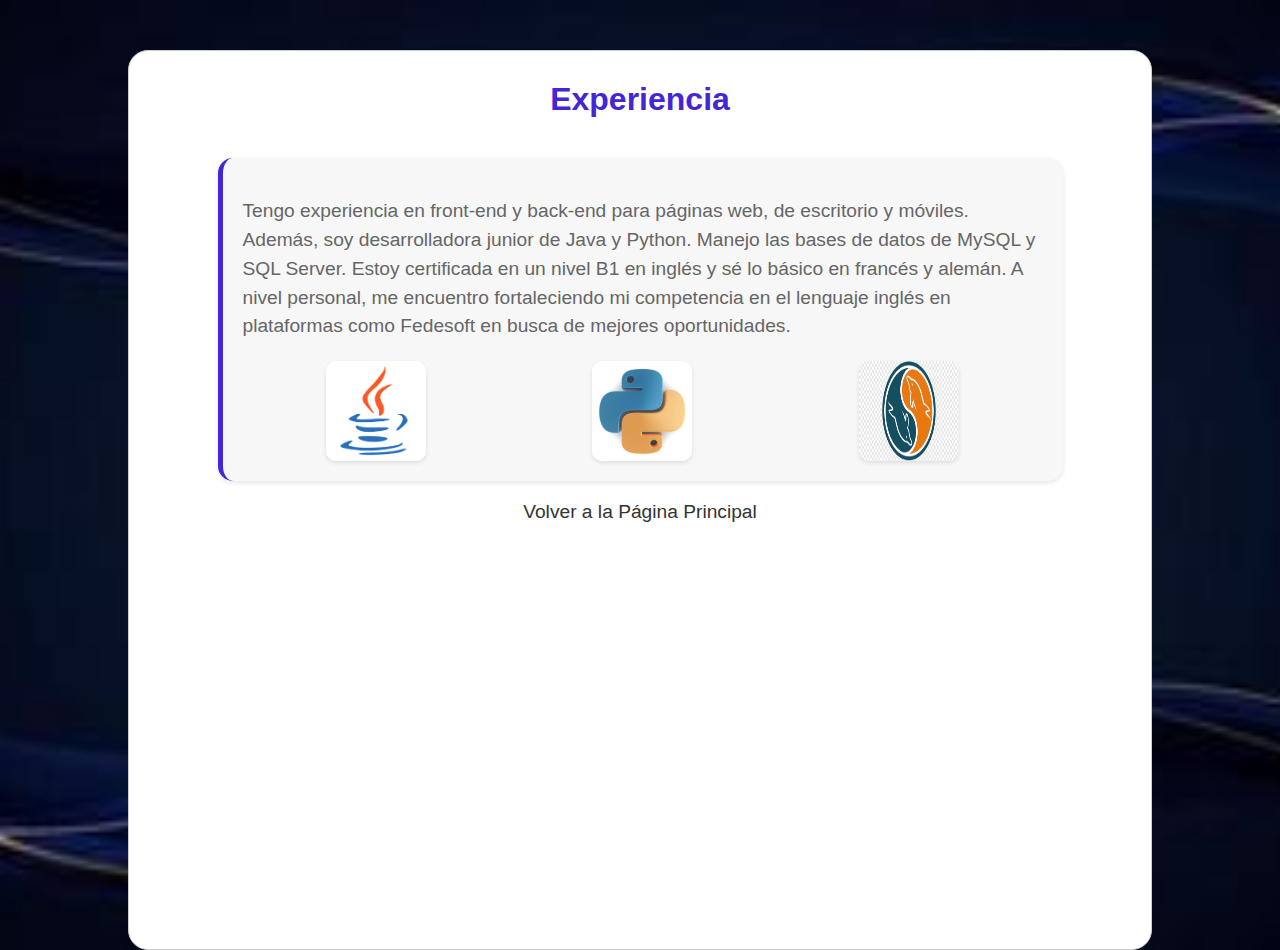
==== hojaVida/experiencia.html @ 442001f2 "Add files via upload" ====
<!DOCTYPE html>
<html lang="en">
<head>
    <meta charset="UTF-8">
    <meta name="viewport" content="width=device-width, initial-scale=1.0">
    <title>Experiencia - Laura Valentina Godoy Godoy</title>
    <link rel="stylesheet" href="style.css">
    <link rel="stylesheet" href="https://cdnjs.cloudflare.com/ajax/libs/font-awesome/6.0.0-beta3/css/all.min.css">
</head>
<body>
    <div class="contenedor">

        <h2>Experiencia</h2>

        <div class="contenedor-info">
            <p>Tengo experiencia en front-end y back-end para páginas web, de escritorio y móviles. Además, soy desarrolladora junior de Java y Python. Manejo las bases de datos de MySQL y SQL Server. Estoy certificada en un nivel B1 en inglés y sé lo básico en francés y alemán. A nivel personal, me encuentro fortaleciendo mi competencia en el lenguaje inglés en plataformas como Fedesoft en busca de mejores oportunidades.</p>
            <div class="contenedor-imagenes">
                <img src="java.png" alt="Java" class="logo">
                <img src="python.jpg" alt="Python" class="logo">
                <img src="mysql.png" alt="MySQL" class="logo">

            </div>
        </div>

        <div class="contenedor-referencias">
            <a href="index.html">Volver a la Página Principal</a>
        </div>
    </div>
</body>
</html>
---- hojaVida/style.css ----
body {
    width: 100%;
    height: 100%;
    background-image: url("fondo.jpg");
    background-size: cover;
    background-position: center;
    margin: 0;
    padding: 0;
    font-family: 'Arial', sans-serif;
}

.contenedor {
    display: flex;
    flex-direction: column;
    align-items: center;
    justify-content: flex-start;
    min-height: 100vh; 
    width: 80%;
    max-width: 1200px;
    margin: 50px auto 0; 
    border: 1px solid #ccc;
    background-color: #fff;
    border-radius: 20px;
    padding: 30px;
    box-shadow: 0 4px 8px rgba(0, 0, 0, 0.1);
    box-sizing: border-box; 
}

.contenedor-info, .contenedor-educacion, .contenedor-contacto, .contenedor-habilidades, .contenedor-experiencia {
    width: 100%;
    max-width: 800px;
    background-color: #f7f7f7;
    border-radius: 15px;
    margin-top: 20px;
    padding: 20px;
    box-shadow: 0 2px 5px rgba(0, 0, 0, 0.1);
    border-left: 5px solid #4326d6; 
}
h1, h2 {
    color: #4326d6;
}

h1 {
    font-size: 2.5em;
    margin: 0;
}

h2 {
    font-size: 2em;
    margin: 0 0 20px;
}

.contenedor-img img {
    display: block;
    border-radius: 50%;
    max-width: 150px;
    height: auto;
    box-shadow: 0 2px 4px rgba(0, 0, 0, 0.1);
}

.contenedor-referencias {
    width: 100%;
    text-align: center;
    margin-top: 20px;
}

.contenedor-referencias a {
    font-size: 1.2em;
    text-decoration: none;
    color: #333;
    margin: 0 15px;
    transition: color 0.3s, text-shadow 0.3s;
}

.contenedor-referencias a:hover {
    color: #4326d6;
    text-shadow: 0 1px 3px rgba(0, 0, 0, 0.3);
}

.contenedor-habilidades h2, .contenedor-educacion h2, .contenedor-experiencia h2 {
    font-size: 1.75em;
    margin-bottom: 15px;
}
 .contenedor-habilidades p, .contenedor-educacion p, .contenedor-experiencia p {
    font-size: 1.2em;
    line-height: 1.5;
    color: #666;
}

.contenedor-contacto {
    margin-top: 30px;
}

.contenedor-contacto h2 {
    font-size: 1.75em;
    margin-bottom: 15px;
    color: #4326d6;
}

.contenedor-contacto ul {
    list-style: none;
    padding: 0;
    margin: 0;
}

.contenedor-contacto li {
    font-size: 1.2em;
    margin-bottom: 12px;
    display: flex;
    align-items: center;
    color: #666;
}

.contenedor-contacto i {
    margin-right: 15px;
    color: #333;
    font-size: 1.5em;
}

.contenedor-contacto h2 {
    font-size: 1.75em;
    margin-bottom: 15px;
    color: #4326d6;
}

.contenedor-contacto ul {
    list-style: none;
    padding: 0;
    margin: 0;
}

.contenedor-contacto li {
    font-size: 1.2em;
    margin-bottom: 12px;
    display: flex;
    align-items: center;
    color: #666;
}

.contenedor-contacto i {
    margin-right: 15px;
    color: #333;
    font-size: 1.5em;
}
.contenedor-info {
    width: 100%;
    max-width: 800px;
    background-color: #f7f7f7;
    border-radius: 15px;
    margin-top: 20px;
    padding: 20px;
    box-shadow: 0 2px 5px rgba(0, 0, 0, 0.1);
    border-left: 5px solid #4326d6; 
}

.contenedor-info p {
    font-size: 1.2em;
    line-height: 1.5;
    color: #666;
}

.contenedor-imagenes {
    display: flex;
    justify-content: space-around;
    margin-top: 20px;
}

.contenedor-imagenes .logo {
    max-width: 100px;
    height: auto;
    border-radius: 10px;
    box-shadow: 0 2px 4px rgba(0, 0, 0, 0.1);
    margin: 0 10px;
}
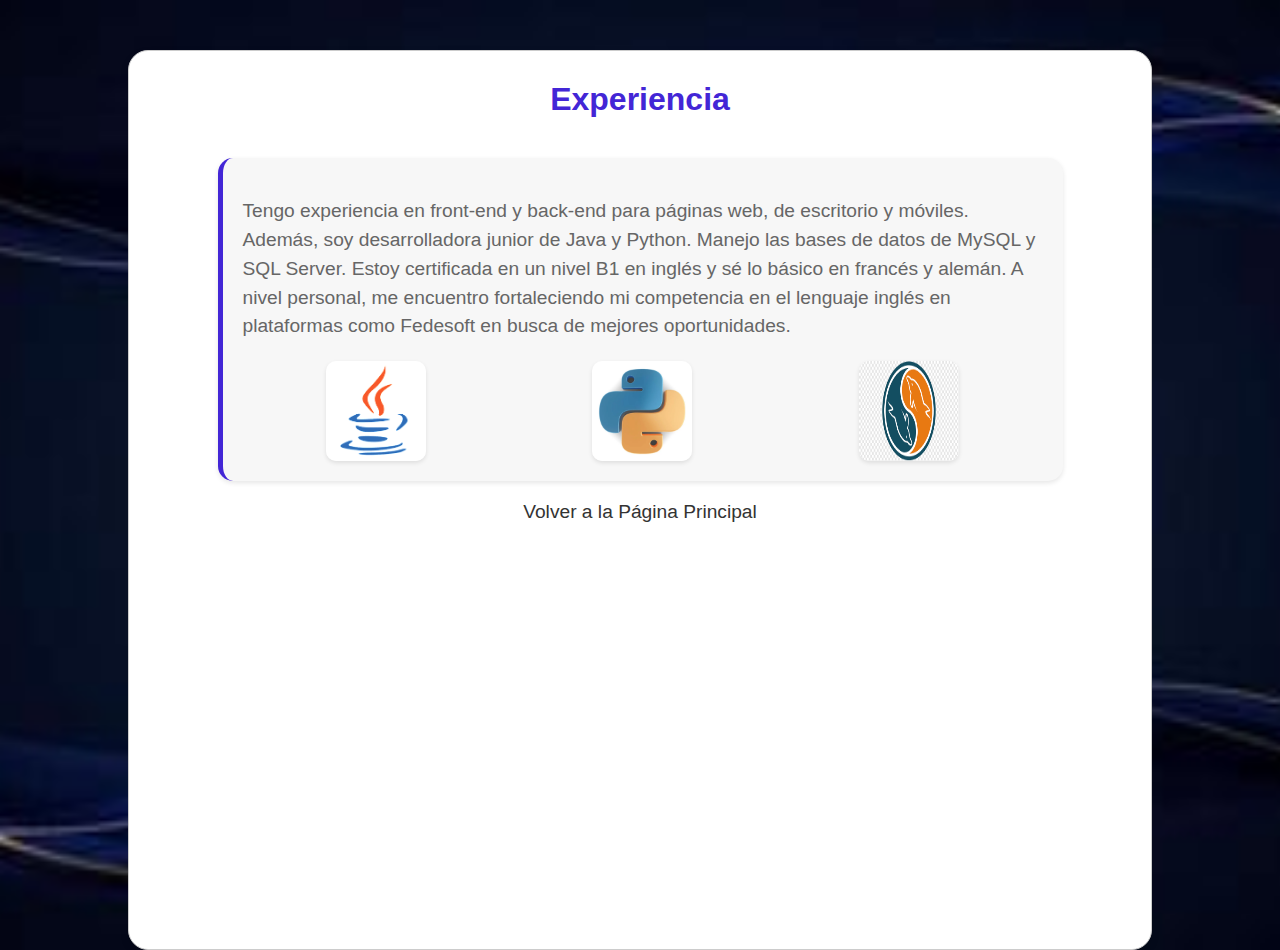
==== commit 0bd8528a: "Update experiencia.html" ====
--- a/hojaVida/experiencia.html
+++ b/hojaVida/experiencia.html
@@ -23,7 +23,7 @@
         </div>
 
         <div class="contenedor-referencias">
-            <a href="index.html">Volver a la Página Principal</a>
+            <a href="../index.html">Volver a la Página Principal</a>
         </div>
     </div>
 </body>
